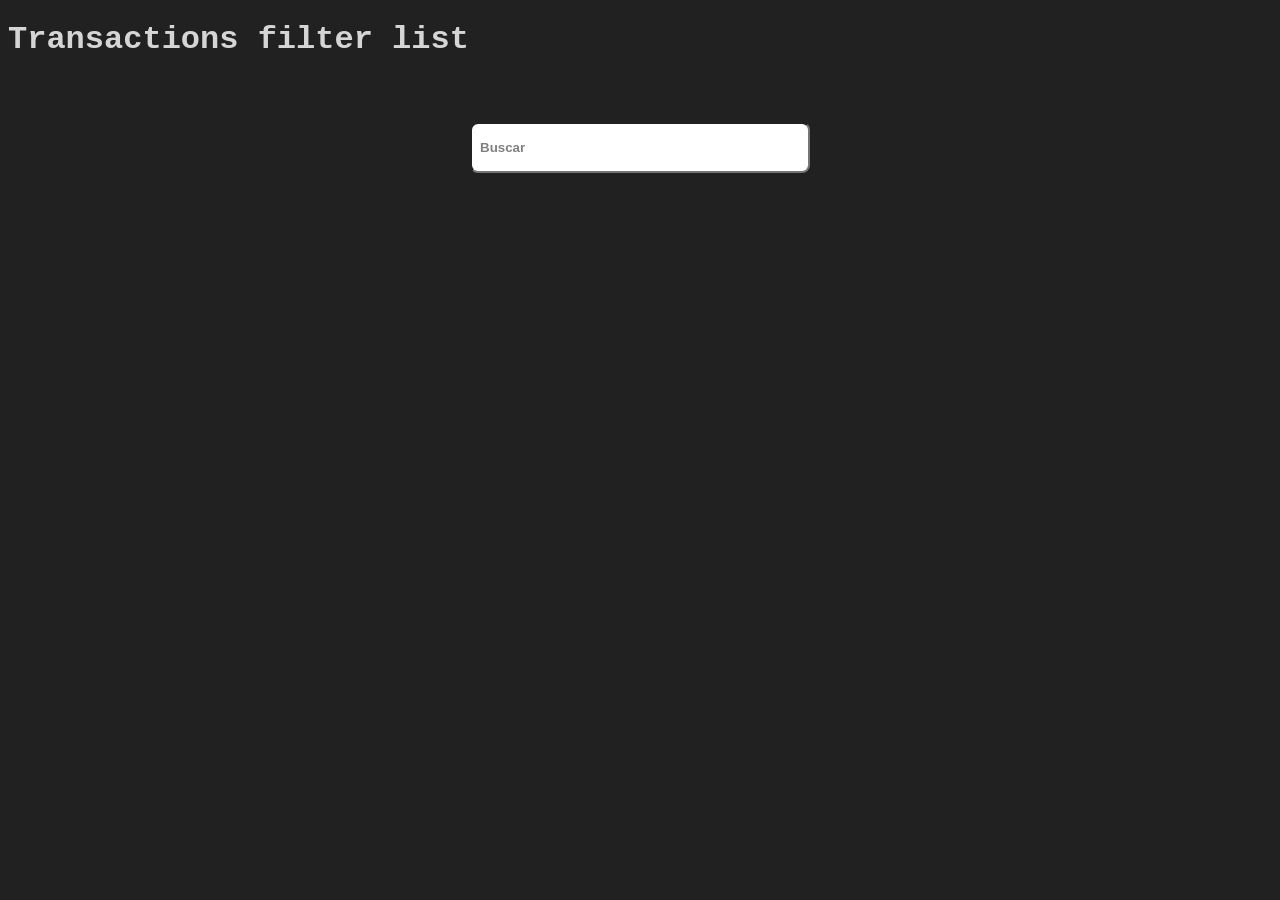
==== questions/transactions-filter.html @ 245f1258 "Add initial project files including HTML, CSS, and JavaScript for VanillaJS studies" ====
<!DOCTYPE html>
<html lang="en">

<head>
  <meta charset="UTF-8">
  <meta name="viewport" content="width=device-width, initial-scale=1.0">
  <link rel="stylesheet" href="../styles.css" />
  <style>
    #search-field {
      width: 20rem;
      padding: 1rem .5rem;
      border-radius: .5rem;

      &::placeholder {
        color: gray;
        font-weight: 600;
      }
    }
  </style>
  <title>Transactions filter list</title>
</head>

<body>
  <h1>Transactions filter list</h1>
  <div id="content">
    <input id="search-field" type="text" placeholder="Buscar" />
    <ul id="filtered-list"></ul>
  </div>

</body>
<script src="./transactions-filter-list.js"></script>

</html>
---- styles.css ----
:root {
  width: 100vw;
  height: 100vh;
  margin: 0;
  padding: 0;
  box-shadow: none;
  box-sizing: border-box;

  background: #212121;
  color: #d5d5d5;
  font-family: "Courier New", Courier, monospace;
  -webkit-font-smoothing: antialiased;
  -moz-osx-font-smoothing: grayscale;
}

#title {
  margin-top: 4rem;
  text-align: center;
}

#content {
  margin: 4rem auto;
  width: 75%;
  text-align: center;

  & > ul {
    margin: auto;
    max-width: 60%;

    & > li {
      display: flex;
      gap: 1rem;
      flex-direction: column;
      text-align: justify;

      & > a {
        margin-left: 2rem;
        text-decoration: none;
        text-transform: uppercase;
        color: purple;
        font-weight: 600;
      }
    }
  }
}

#disclame {
  margin-top: 1rem;
  text-align: center;
  background: purple;
  font-weight: 700;
  padding: 0.5rem;
}
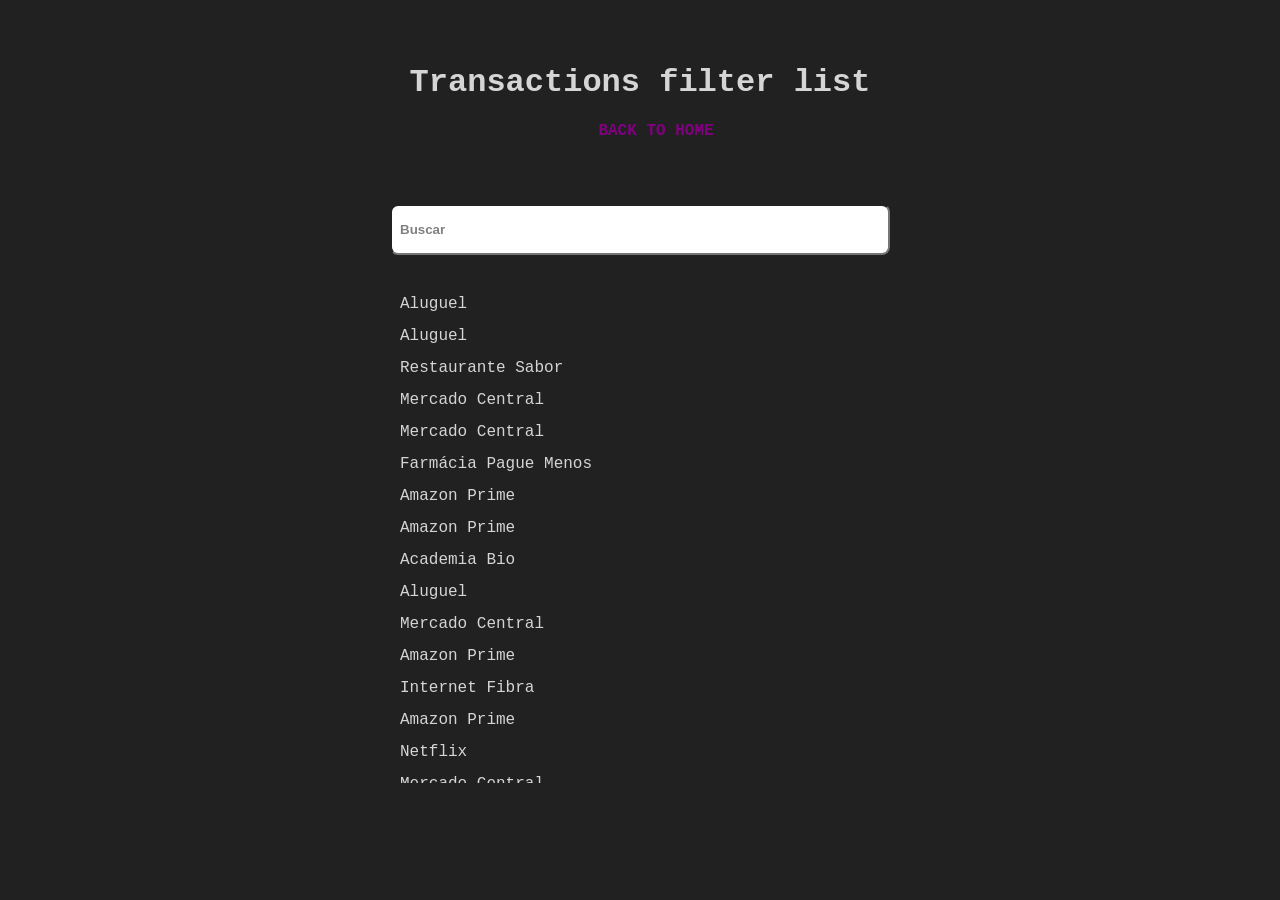
==== commit 9f8d5617: "feat: Implement debounce functionality and enhance transaction filtering UI" ====
--- a/questions/transactions-filter.html
+++ b/questions/transactions-filter.html
@@ -5,15 +5,60 @@
   <meta charset="UTF-8">
   <meta name="viewport" content="width=device-width, initial-scale=1.0">
   <link rel="stylesheet" href="../styles.css" />
+
   <style>
-    #search-field {
-      width: 20rem;
-      padding: 1rem .5rem;
-      border-radius: .5rem;
+    #content {
+      margin: 4rem auto;
+      width: 100%;
+      width: 100%;
+      max-width: 30rem;
+      text-align: center;
+      display: flex;
+      flex-direction: column;
+      align-items: center;
+      gap: 1rem;
 
-      &::placeholder {
-        color: gray;
-        font-weight: 600;
+      & #search-field {
+        width: 100%;
+        padding: 1rem .5rem;
+        border-radius: .5rem;
+
+        &::placeholder {
+          color: gray;
+          font-weight: 600;
+        }
+      }
+
+      &>ul {
+        width: 100%;
+        padding: 0.5rem;
+        display: flex;
+        flex-direction: column;
+        gap: 0.5rem;
+
+        &>li {
+          display: flex;
+          flex-direction: column;
+          text-align: justify;
+          gap: 1rem;
+          flex-wrap: nowrap;
+
+          &>span {
+            height: 1.5rem;
+            width: 100%;
+            whitespace: nowrap;
+            overflow: hidden;
+            text-overflow: ellipsis;
+          }
+
+          &>a {
+            margin-left: 2rem;
+            text-decoration: none;
+            text-transform: uppercase;
+            color: purple;
+            font-weight: 600;
+          }
+        }
       }
     }
   </style>
@@ -21,11 +66,16 @@
 </head>
 
 <body>
-  <h1>Transactions filter list</h1>
-  <div id="content">
-    <input id="search-field" type="text" placeholder="Buscar" />
-    <ul id="filtered-list"></ul>
+  <h1 id="title" aria-label="transactions filter list">Transactions filter list</h1>
+  <nav style="text-align: center;">
+    <a href="../index.html" aria-label="back to home">
+      back to home
+    </a>
+  </nav>
+  <div id="content" aria-label="content main">
+    <input id="search-field" type="text" placeholder="Buscar" aria-placeholder="Search transactions" />
   </div>
+
 
 </body>
 <script src="./transactions-filter-list.js"></script>
--- a/styles.css
+++ b/styles.css
@@ -22,26 +22,34 @@
   margin: 4rem auto;
   width: 75%;
   text-align: center;
+  display: flex;
+  flex-direction: column;
+  align-items: center;
+  gap: 1rem;
 
   & > ul {
-    margin: auto;
-    max-width: 60%;
+    /* margin: auto; */
+    padding: 0.5rem;
+    display: flex;
+    flex-direction: column;
+    gap: 0.5rem;
 
     & > li {
       display: flex;
-      gap: 1rem;
       flex-direction: column;
       text-align: justify;
-
-      & > a {
-        margin-left: 2rem;
-        text-decoration: none;
-        text-transform: uppercase;
-        color: purple;
-        font-weight: 600;
-      }
+      gap: 1rem;
+      flex-wrap: nowrap;
     }
   }
+}
+
+a {
+  margin-left: 2rem;
+  text-decoration: none;
+  text-transform: uppercase;
+  color: purple;
+  font-weight: 600;
 }
 
 #disclame {
